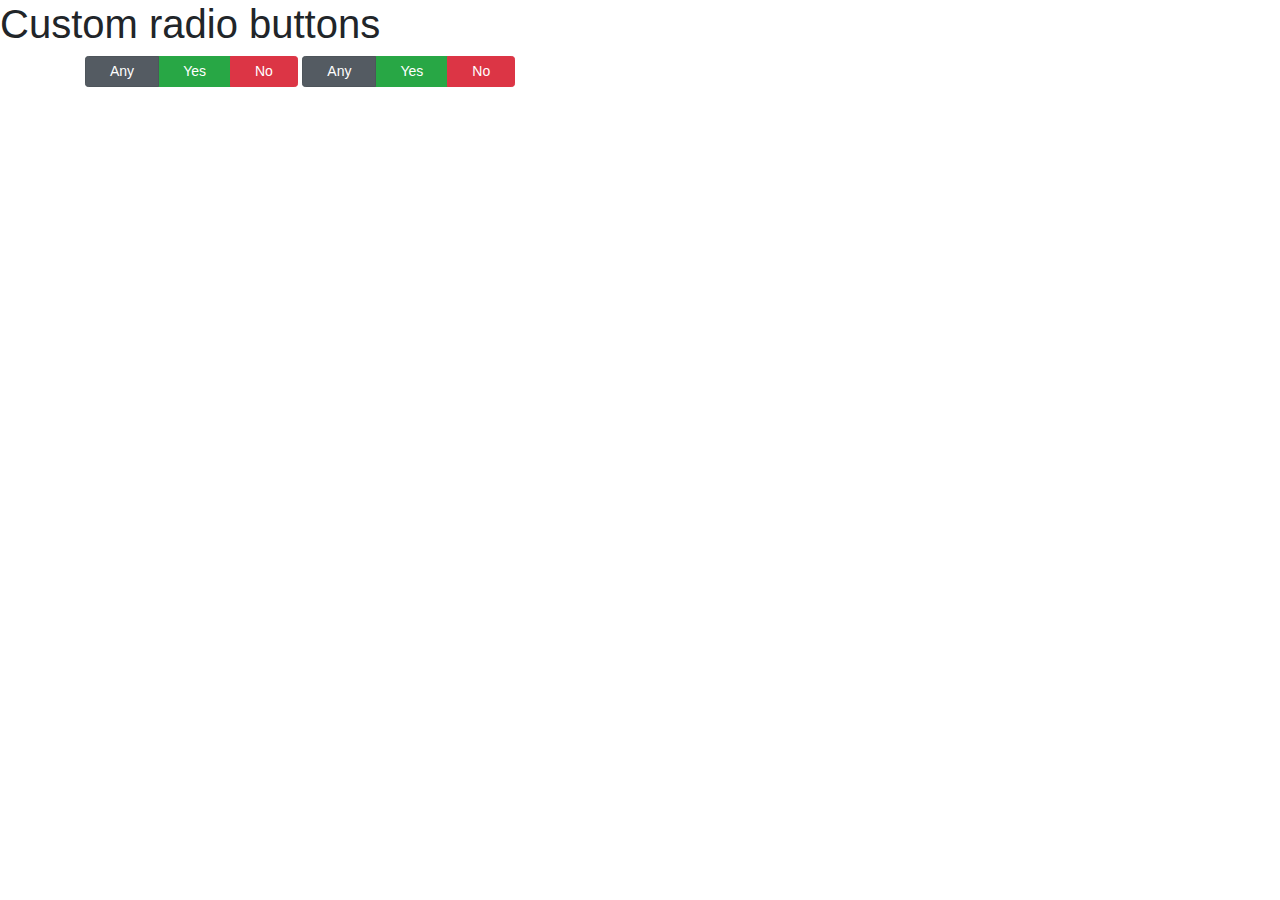
==== 002. Custom radio buttons/index.html @ abf727aa "custom bootstrap radio buttons (for e.g. maalula selectors)" ====
<!doctype html>
<html lang="en">

<head>
  <!-- Required meta tags -->
  <meta charset="utf-8">
  <meta name="viewport" content="width=device-width, initial-scale=1, shrink-to-fit=no">

  <!-- Bootstrap CSS -->
  <link rel="stylesheet" href="https://maxcdn.bootstrapcdn.com/bootstrap/4.0.0/css/bootstrap.min.css" integrity="sha384-Gn5384xqQ1aoWXA+058RXPxPg6fy4IWvTNh0E263XmFcJlSAwiGgFAW/dAiS6JXm"
    crossorigin="anonymous">

  <title>Hello, world!</title>
</head>

<body>
  <h1>Custom radio buttons</h1>


  <div class="container">
    <div class="btn-group btn-group-toggle" data-toggle="buttons">
      <label class="btn btn-sm btn-secondary px-4 active">
        <input type="radio" name="options" id="option1" autocomplete="off" checked> Any
      </label>
      <label class="btn btn-sm btn-success px-4">
        <input type="radio" name="options" id="option2" autocomplete="off"> Yes
      </label>
      <label class="btn btn-sm btn-danger px-4">
        <input type="radio" name="options" id="option3" autocomplete="off"> No
      </label>
    </div>

    <div class="btn-group btn-group-toggle" data-toggle="buttons">
      <label class="btn btn-sm btn-secondary px-4 active">
        <input type="radio" name="optionsII" id="optionII_1" autocomplete="off" checked> Any
      </label>
      <label class="btn btn-sm btn-success px-4">
        <input type="radio" name="optionsII" id="optionII_2" autocomplete="off"> Yes
      </label>
      <label class="btn btn-sm btn-danger px-4">
        <input type="radio" name="optionsII" id="optionII_3" autocomplete="off"> No
      </label>
    </div>
  </div>
















  <!-- Optional JavaScript -->
  <!-- jQuery first, then Popper.js, then Bootstrap JS -->
  <script src="https://code.jquery.com/jquery-3.2.1.slim.min.js" integrity="sha384-KJ3o2DKtIkvYIK3UENzmM7KCkRr/rE9/Qpg6aAZGJwFDMVNA/GpGFF93hXpG5KkN"
    crossorigin="anonymous"></script>
  <script src="https://cdnjs.cloudflare.com/ajax/libs/popper.js/1.12.9/umd/popper.min.js" integrity="sha384-ApNbgh9B+Y1QKtv3Rn7W3mgPxhU9K/ScQsAP7hUibX39j7fakFPskvXusvfa0b4Q"
    crossorigin="anonymous"></script>
  <script src="https://maxcdn.bootstrapcdn.com/bootstrap/4.0.0/js/bootstrap.min.js" integrity="sha384-JZR6Spejh4U02d8jOt6vLEHfe/JQGiRRSQQxSfFWpi1MquVdAyjUar5+76PVCmYl"
    crossorigin="anonymous"></script>
</body>

</html>
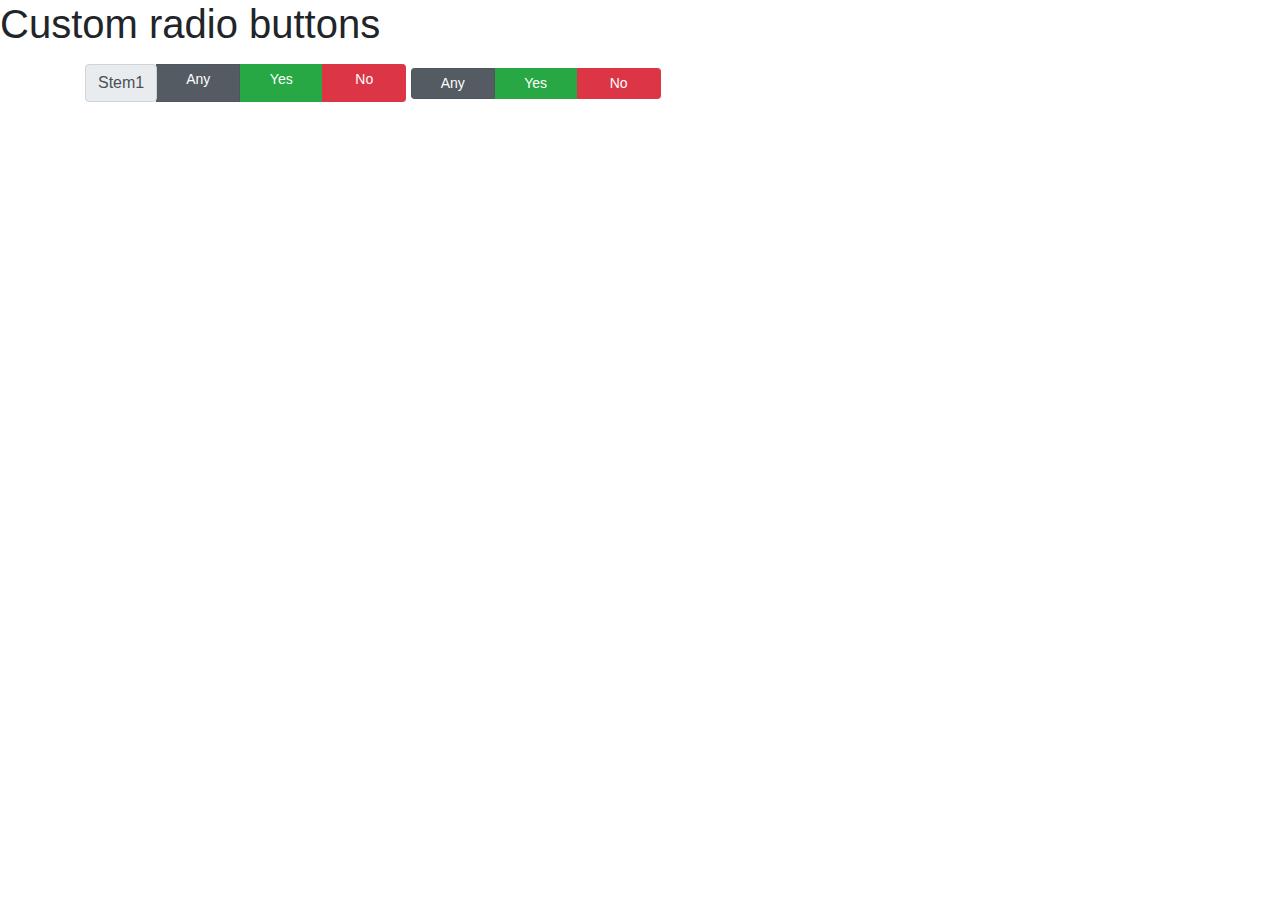
==== commit 33c3bf55: "some more radio buttons stuff" ====
--- a/002. Custom radio buttons/index.html
+++ b/002. Custom radio buttons/index.html
@@ -11,6 +11,12 @@
     crossorigin="anonymous">
 
   <title>Hello, world!</title>
+
+  <style>
+    label {
+      width: 6em;
+    }
+  </style>
 </head>
 
 <body>
@@ -18,34 +24,37 @@
 
 
   <div class="container">
-    <div class="btn-group btn-group-toggle" data-toggle="buttons">
-      <label class="btn btn-sm btn-secondary px-4 active">
+    <div class="btn-group btn-group-toggle py-2" data-toggle="buttons">
+      <div class="input-group-prepend">
+        <span class="input-group-text btn btn-sm" id="basic-addon1">
+          Stem1
+        </span>
+      </div>
+      <label class="btn btn-sm btn-secondary active w-60" for="option1">
         <input type="radio" name="options" id="option1" autocomplete="off" checked> Any
       </label>
-      <label class="btn btn-sm btn-success px-4">
+      <label class="btn btn-sm btn-success w-60" for="option2">
         <input type="radio" name="options" id="option2" autocomplete="off"> Yes
       </label>
-      <label class="btn btn-sm btn-danger px-4">
+      <label class="btn btn-sm btn-danger w-60" for="option3">
         <input type="radio" name="options" id="option3" autocomplete="off"> No
       </label>
     </div>
 
-    <div class="btn-group btn-group-toggle" data-toggle="buttons">
-      <label class="btn btn-sm btn-secondary px-4 active">
-        <input type="radio" name="optionsII" id="optionII_1" autocomplete="off" checked> Any
+
+
+    <div class="btn-group btn-group-toggle py-2" data-toggle="buttons">
+      <label class="btn btn-sm btn-secondary active w-60" for="optionII_1">
+        <input type="radio" name="optionsII" id="optionII_1" autocomplete="off"> Any
       </label>
-      <label class="btn btn-sm btn-success px-4">
+      <label class="btn btn-sm btn-success w-60" for="optionII_2">
         <input type="radio" name="optionsII" id="optionII_2" autocomplete="off"> Yes
       </label>
-      <label class="btn btn-sm btn-danger px-4">
+      <label class="btn btn-sm btn-danger w-60" for="optionII_3">
         <input type="radio" name="optionsII" id="optionII_3" autocomplete="off"> No
       </label>
     </div>
   </div>
-
-
-
-
 
 
 
